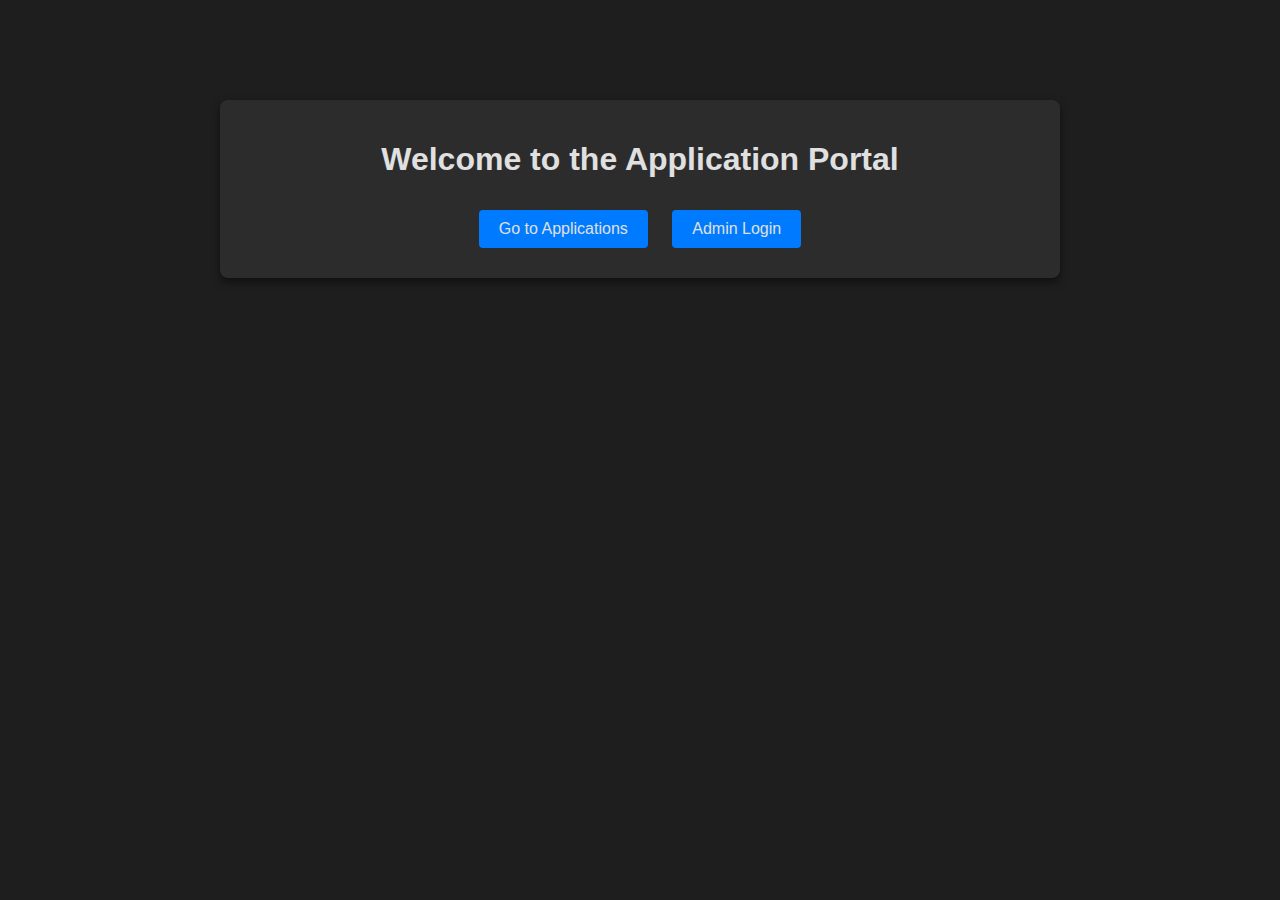
==== index.html @ e8f6a9d5 "Update index.html" ====
<!DOCTYPE html>
<html lang="en">
<head>
    <meta charset="UTF-8">
    <meta name="viewport" content="width=device-width, initial-scale=1.0">
    <title>Application Portal</title>
    <style>
        body {
            font-family: Arial, sans-serif;
            background-color: #1e1e1e;
            color: #e0e0e0;
            margin: 0;
            padding: 0;
        }
        .container {
            max-width: 800px;
            margin: 100px auto;
            padding: 20px;
            background: #2c2c2c;
            border-radius: 8px;
            box-shadow: 0 4px 8px rgba(0, 0, 0, 0.5);
            text-align: center;
        }
        h1 {
            color: #e0e0e0;
        }
        button {
            padding: 10px 20px;
            background-color: #007bff;
            color: #e0e0e0;
            border: none;
            border-radius: 4px;
            cursor: pointer;
            font-size: 16px;
            margin: 10px;
        }
        button:hover {
            background-color: #0056b3;
        }
        .login-container {
            margin-top: 20px;
        }
        input[type="text"], input[type="password"] {
            padding: 10px;
            border: 1px solid #444;
            border-radius: 4px;
            width: calc(100% - 22px);
            margin-top: 10px;
            background: #333;
            color: #e0e0e0;
        }
        input[type="submit"] {
            background-color: #007bff;
            color: #e0e0e0;
            border: none;
            cursor: pointer;
            padding: 10px;
            font-size: 16px;
            border-radius: 4px;
        }
        input[type="submit"]:hover {
            background-color: #0056b3;
        }
        .status {
            color: red;
            margin-top: 20px;
        }
    </style>
</head>
<body>
    <div class="container">
        <h1>Welcome to the Application Portal</h1>
        <button onclick="window.location.href='applications.html'">Go to Applications</button>
        <button onclick="showLogin()">Admin Login</button>

        <div id="loginContainer" class="login-container" style="display: none;">
            <h2>Admin Login</h2>
            <form id="loginForm">
                <input type="text" id="username" placeholder="Username" required>
                <input type="password" id="password" placeholder="Password" required>
                <input type="submit" value="Login">
            </form>
            <div id="loginStatus" class="status"></div>
        </div>
    </div>

    <script>
        function showLogin() {
            document.getElementById('loginContainer').style.display = 'block';
        }

        document.getElementById('loginForm').addEventListener('submit', function(event) {
            event.preventDefault();
            const username = document.getElementById('username').value;
            const password = document.getElementById('password').value;

            if (username === 'Zembuso' && password === 'adminlogin') {
                window.location.href = 'admin.html';
            } else {
                document.getElementById('loginStatus').textContent = 'Invalid username or password.';
            }
        });
    </script>
</body>
</html>
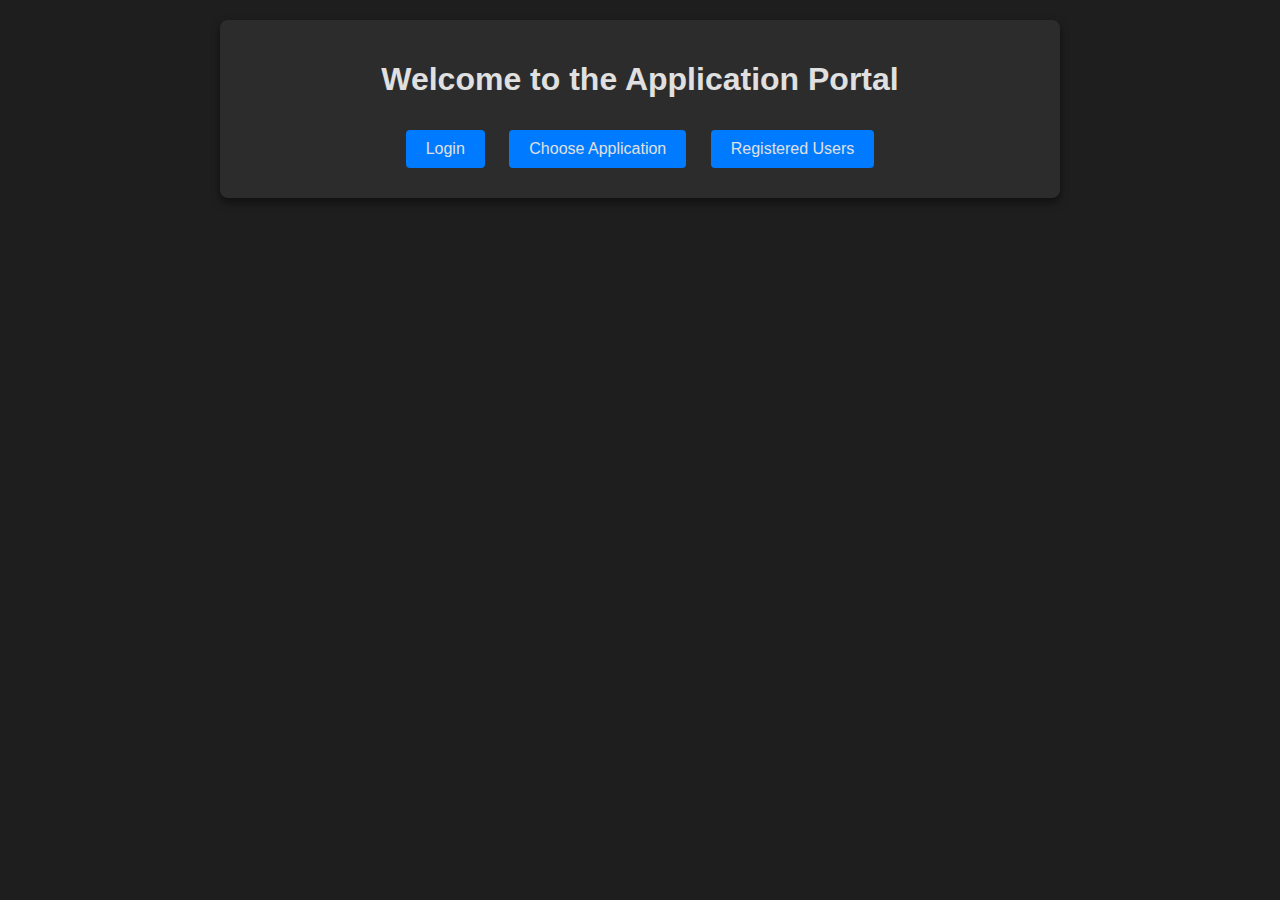
==== commit d1f1e490: "Update index.html" ====
--- a/index.html
+++ b/index.html
@@ -3,7 +3,7 @@
 <head>
     <meta charset="UTF-8">
     <meta name="viewport" content="width=device-width, initial-scale=1.0">
-    <title>Application Portal</title>
+    <title>Application Selection</title>
     <style>
         body {
             font-family: Arial, sans-serif;
@@ -14,7 +14,7 @@
         }
         .container {
             max-width: 800px;
-            margin: 100px auto;
+            margin: 20px auto;
             padding: 20px;
             background: #2c2c2c;
             border-radius: 8px;
@@ -37,69 +37,14 @@
         button:hover {
             background-color: #0056b3;
         }
-        .login-container {
-            margin-top: 20px;
-        }
-        input[type="text"], input[type="password"] {
-            padding: 10px;
-            border: 1px solid #444;
-            border-radius: 4px;
-            width: calc(100% - 22px);
-            margin-top: 10px;
-            background: #333;
-            color: #e0e0e0;
-        }
-        input[type="submit"] {
-            background-color: #007bff;
-            color: #e0e0e0;
-            border: none;
-            cursor: pointer;
-            padding: 10px;
-            font-size: 16px;
-            border-radius: 4px;
-        }
-        input[type="submit"]:hover {
-            background-color: #0056b3;
-        }
-        .status {
-            color: red;
-            margin-top: 20px;
-        }
     </style>
 </head>
 <body>
     <div class="container">
         <h1>Welcome to the Application Portal</h1>
-        <button onclick="window.location.href='applications.html'">Go to Applications</button>
-        <button onclick="showLogin()">Admin Login</button>
-
-        <div id="loginContainer" class="login-container" style="display: none;">
-            <h2>Admin Login</h2>
-            <form id="loginForm">
-                <input type="text" id="username" placeholder="Username" required>
-                <input type="password" id="password" placeholder="Password" required>
-                <input type="submit" value="Login">
-            </form>
-            <div id="loginStatus" class="status"></div>
-        </div>
+        <button onclick="window.location.href='login.html'">Login</button>
+        <button onclick="window.location.href='applications.html'">Choose Application</button>
+        <button onclick="window.location.href='users.html'">Registered Users</button>
     </div>
-
-    <script>
-        function showLogin() {
-            document.getElementById('loginContainer').style.display = 'block';
-        }
-
-        document.getElementById('loginForm').addEventListener('submit', function(event) {
-            event.preventDefault();
-            const username = document.getElementById('username').value;
-            const password = document.getElementById('password').value;
-
-            if (username === 'Zembuso' && password === 'adminlogin') {
-                window.location.href = 'admin.html';
-            } else {
-                document.getElementById('loginStatus').textContent = 'Invalid username or password.';
-            }
-        });
-    </script>
 </body>
 </html>
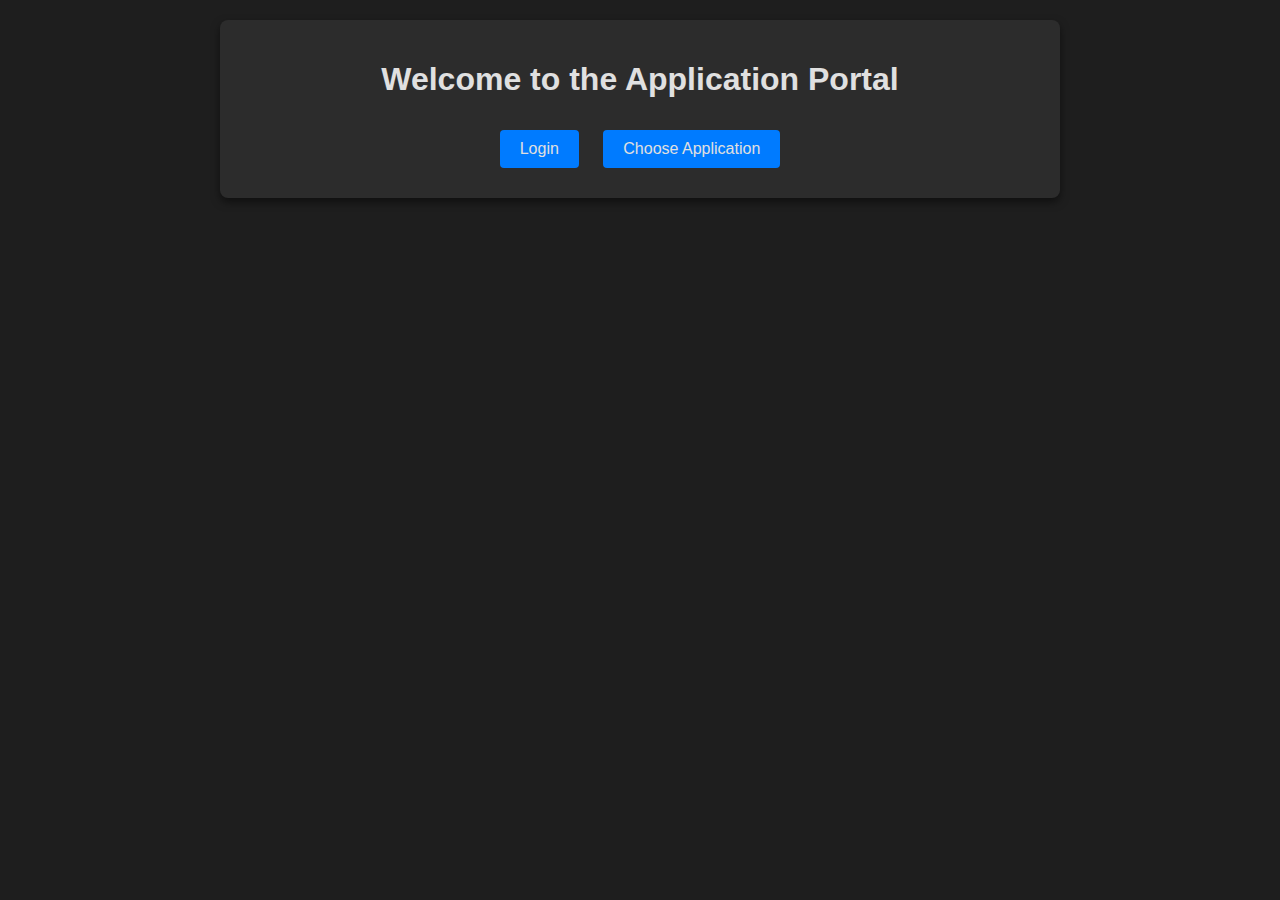
==== commit ba9bcfaf: "Update index.html" ====
--- a/index.html
+++ b/index.html
@@ -44,7 +44,6 @@
         <h1>Welcome to the Application Portal</h1>
         <button onclick="window.location.href='login.html'">Login</button>
         <button onclick="window.location.href='applications.html'">Choose Application</button>
-        <button onclick="window.location.href='users.html'">Registered Users</button>
     </div>
 </body>
 </html>
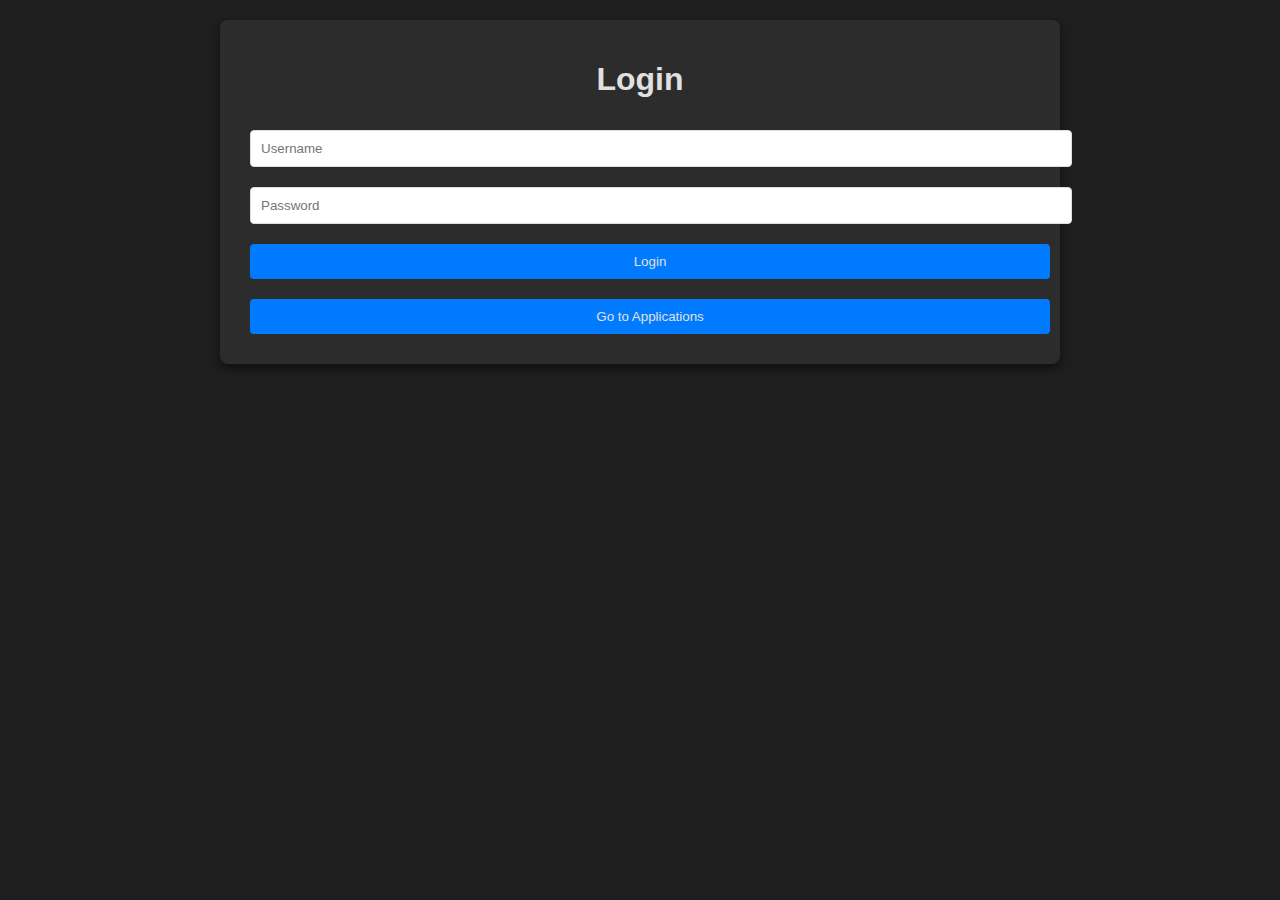
==== commit bc425472: "Update index.html" ====
--- a/index.html
+++ b/index.html
@@ -3,7 +3,7 @@
 <head>
     <meta charset="UTF-8">
     <meta name="viewport" content="width=device-width, initial-scale=1.0">
-    <title>Application Selection</title>
+    <title>Application Portal</title>
     <style>
         body {
             font-family: Arial, sans-serif;
@@ -24,15 +24,20 @@
         h1 {
             color: #e0e0e0;
         }
+        input, button {
+            padding: 10px;
+            margin: 10px;
+            width: 100%;
+            border-radius: 4px;
+            border: none;
+        }
+        input {
+            border: 1px solid #ddd;
+        }
         button {
-            padding: 10px 20px;
             background-color: #007bff;
             color: #e0e0e0;
-            border: none;
-            border-radius: 4px;
             cursor: pointer;
-            font-size: 16px;
-            margin: 10px;
         }
         button:hover {
             background-color: #0056b3;
@@ -40,10 +45,36 @@
     </style>
 </head>
 <body>
-    <div class="container">
-        <h1>Welcome to the Application Portal</h1>
-        <button onclick="window.location.href='login.html'">Login</button>
+    <div class="container" id="loginContainer">
+        <h1>Login</h1>
+        <input type="text" id="username" placeholder="Username">
+        <input type="password" id="password" placeholder="Password">
+        <button onclick="login()">Login</button>
+        <button onclick="window.location.href='applications.html'">Go to Applications</button>
+    </div>
+
+    <div class="container" id="appContainer" style="display: none;">
+        <h1>Application Portal</h1>
         <button onclick="window.location.href='applications.html'">Choose Application</button>
     </div>
+
+    <script>
+        const validUsers = {
+            'Zembuso': 'adminlogin', 
+            // Add other users here if needed
+        };
+
+        function login() {
+            const username = document.getElementById('username').value;
+            const password = document.getElementById('password').value;
+
+            if (validUsers[username] === password) {
+                document.getElementById('loginContainer').style.display = 'none';
+                document.getElementById('appContainer').style.display = 'block';
+            } else {
+                alert('Invalid username or password.');
+            }
+        }
+    </script>
 </body>
 </html>
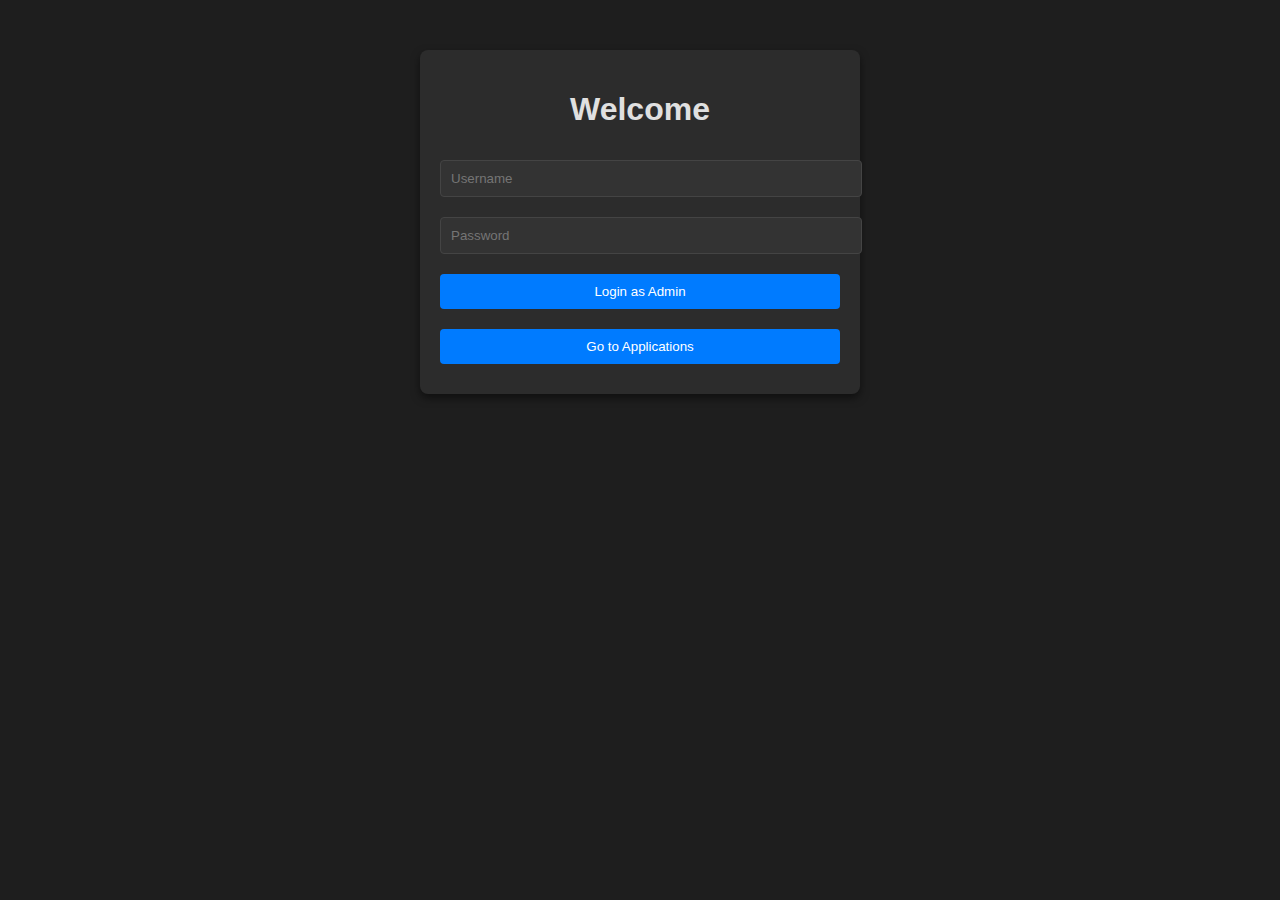
==== commit eca6f116: "Update index.html" ====
--- a/index.html
+++ b/index.html
@@ -3,7 +3,7 @@
 <head>
     <meta charset="UTF-8">
     <meta name="viewport" content="width=device-width, initial-scale=1.0">
-    <title>Application Portal</title>
+    <title>Main Page</title>
     <style>
         body {
             font-family: Arial, sans-serif;
@@ -13,30 +13,34 @@
             padding: 0;
         }
         .container {
-            max-width: 800px;
-            margin: 20px auto;
+            max-width: 400px;
+            margin: 50px auto;
             padding: 20px;
             background: #2c2c2c;
             border-radius: 8px;
+            text-align: center;
             box-shadow: 0 4px 8px rgba(0, 0, 0, 0.5);
-            text-align: center;
         }
         h1 {
             color: #e0e0e0;
         }
-        input, button {
+        input[type="text"], input[type="password"] {
+            width: 100%;
             padding: 10px;
-            margin: 10px;
-            width: 100%;
+            margin: 10px 0;
+            background: #333;
+            border: 1px solid #444;
+            color: #fff;
             border-radius: 4px;
-            border: none;
-        }
-        input {
-            border: 1px solid #ddd;
         }
         button {
+            width: 100%;
+            padding: 10px;
+            margin: 10px 0;
             background-color: #007bff;
-            color: #e0e0e0;
+            border: none;
+            color: #fff;
+            border-radius: 4px;
             cursor: pointer;
         }
         button:hover {
@@ -45,36 +49,35 @@
     </style>
 </head>
 <body>
-    <div class="container" id="loginContainer">
-        <h1>Login</h1>
-        <input type="text" id="username" placeholder="Username">
-        <input type="password" id="password" placeholder="Password">
-        <button onclick="login()">Login</button>
+    <div class="container">
+        <h1>Welcome</h1>
+        <form id="loginForm">
+            <input type="text" id="username" placeholder="Username" required>
+            <input type="password" id="password" placeholder="Password" required>
+            <button type="submit">Login as Admin</button>
+        </form>
         <button onclick="window.location.href='applications.html'">Go to Applications</button>
-    </div>
-
-    <div class="container" id="appContainer" style="display: none;">
-        <h1>Application Portal</h1>
-        <button onclick="window.location.href='applications.html'">Choose Application</button>
+        <p id="errorMsg" style="color: red; display: none;">Invalid login credentials!</p>
     </div>
 
     <script>
         const validUsers = {
-            'Zembuso': 'adminlogin', 
-            // Add other users here if needed
+            "Zembuso": "adminlogin",
+            "User2": "password2", // Add more users as needed
+            "User3": "password3"
         };
 
-        function login() {
+        document.getElementById('loginForm').addEventListener('submit', function(event) {
+            event.preventDefault();
             const username = document.getElementById('username').value;
             const password = document.getElementById('password').value;
 
-            if (validUsers[username] === password) {
-                document.getElementById('loginContainer').style.display = 'none';
-                document.getElementById('appContainer').style.display = 'block';
+            if (validUsers[username] && validUsers[username] === password) {
+                window.location.href = 'admin.html';
             } else {
-                alert('Invalid username or password.');
+                document.getElementById('errorMsg').style.display = 'block';
             }
-        }
+        });
     </script>
 </body>
 </html>
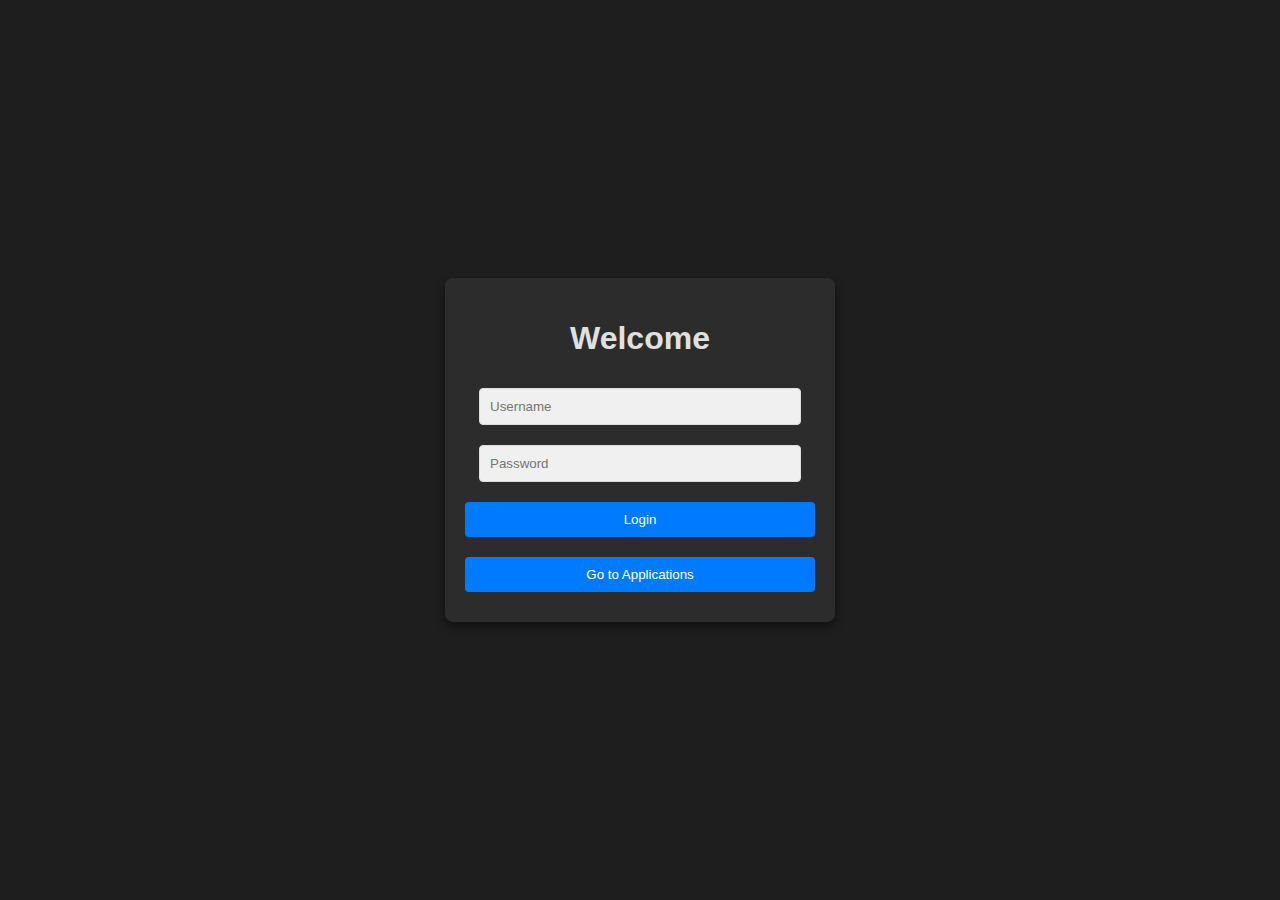
==== commit 7a0d4388: "Update index.html" ====
--- a/index.html
+++ b/index.html
@@ -3,35 +3,35 @@
 <head>
     <meta charset="UTF-8">
     <meta name="viewport" content="width=device-width, initial-scale=1.0">
-    <title>Main Page</title>
+    <title>Login or Choose Applications</title>
     <style>
         body {
             font-family: Arial, sans-serif;
             background-color: #1e1e1e;
             color: #e0e0e0;
+            display: flex;
+            justify-content: center;
+            align-items: center;
+            height: 100vh;
             margin: 0;
-            padding: 0;
         }
         .container {
-            max-width: 400px;
-            margin: 50px auto;
+            background-color: #2c2c2c;
             padding: 20px;
-            background: #2c2c2c;
             border-radius: 8px;
+            width: 350px;
+            box-shadow: 0 4px 8px rgba(0, 0, 0, 0.5);
             text-align: center;
-            box-shadow: 0 4px 8px rgba(0, 0, 0, 0.5);
-        }
-        h1 {
-            color: #e0e0e0;
         }
         input[type="text"], input[type="password"] {
             width: 100%;
+            max-width: 300px;
             padding: 10px;
             margin: 10px 0;
-            background: #333;
-            border: 1px solid #444;
-            color: #fff;
+            border: 1px solid #ddd;
             border-radius: 4px;
+            background-color: #f0f0f0;
+            color: #333;
         }
         button {
             width: 100%;
@@ -39,7 +39,7 @@
             margin: 10px 0;
             background-color: #007bff;
             border: none;
-            color: #fff;
+            color: white;
             border-radius: 4px;
             cursor: pointer;
         }
@@ -51,33 +51,29 @@
 <body>
     <div class="container">
         <h1>Welcome</h1>
-        <form id="loginForm">
-            <input type="text" id="username" placeholder="Username" required>
-            <input type="password" id="password" placeholder="Password" required>
-            <button type="submit">Login as Admin</button>
-        </form>
+        <input type="text" id="username" placeholder="Username">
+        <input type="password" id="password" placeholder="Password">
+        <button onclick="login()">Login</button>
         <button onclick="window.location.href='applications.html'">Go to Applications</button>
-        <p id="errorMsg" style="color: red; display: none;">Invalid login credentials!</p>
     </div>
 
     <script>
-        const validUsers = {
-            "Zembuso": "adminlogin",
-            "User2": "password2", // Add more users as needed
-            "User3": "password3"
+        const users = {
+            'Zembuso': 'adminlogin',
+            'AnotherAdmin': 'admin123',
+            // Add more admins here as needed
         };
 
-        document.getElementById('loginForm').addEventListener('submit', function(event) {
-            event.preventDefault();
+        function login() {
             const username = document.getElementById('username').value;
             const password = document.getElementById('password').value;
 
-            if (validUsers[username] && validUsers[username] === password) {
+            if (users[username] && users[username] === password) {
                 window.location.href = 'admin.html';
             } else {
-                document.getElementById('errorMsg').style.display = 'block';
+                alert('Invalid username or password!');
             }
-        });
+        }
     </script>
 </body>
 </html>
